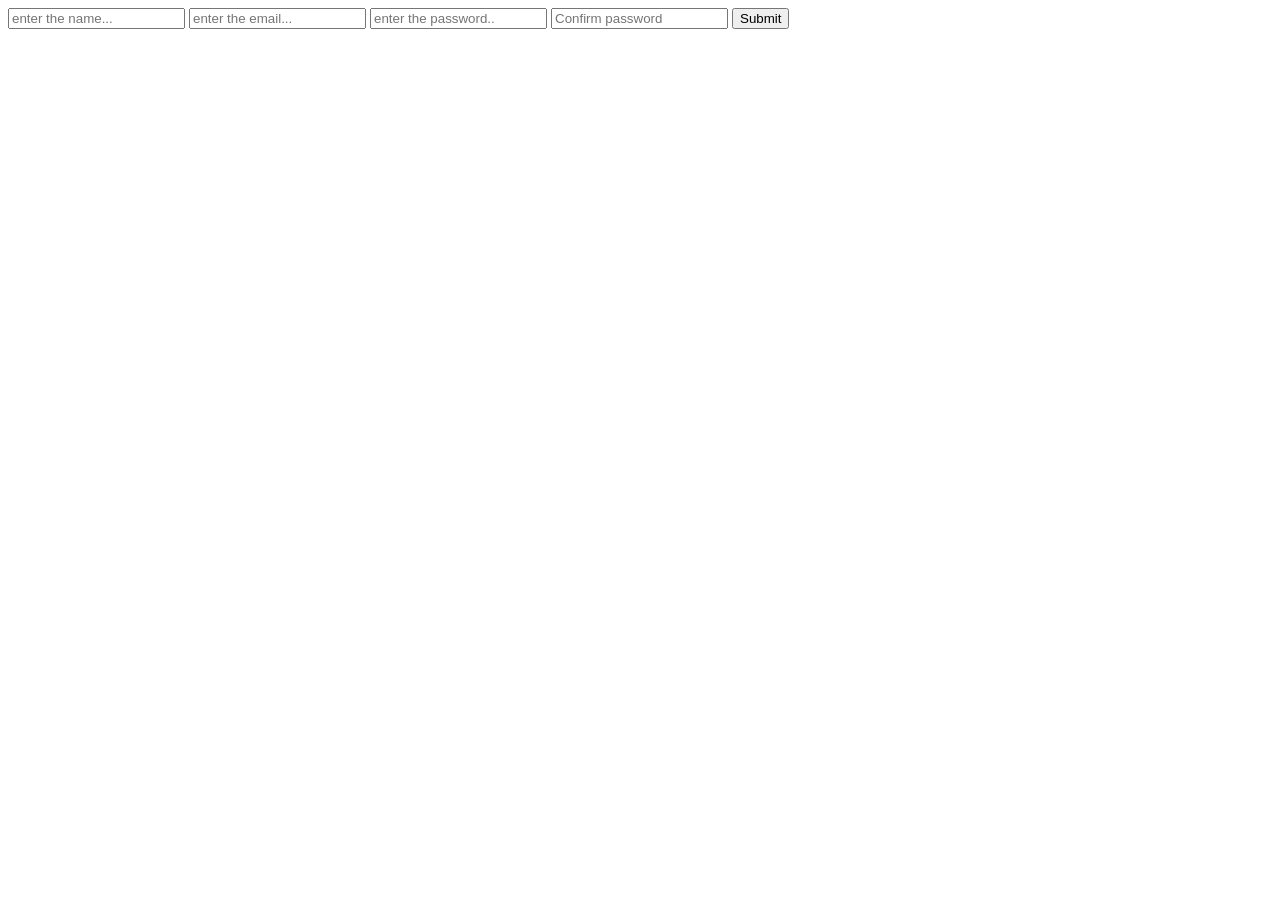
==== index.html @ 51d6b222 "new contents added on html,css and js filr added.index.html file created and contents added" ====
<!DOCTYPE html>
<html lang="en">
<head>
    <meta charset="UTF-8">
    <meta name="viewport" content="width=device-width, initial-scale=1.0">
    <title>Document</title>
    <link rel="stylesheet" href="./style.css">
</head>
<body>
     <div class="div_container">
        <input type="text" placeholder="enter the name...">
        <input type="email" placeholder="enter the email...">
        <input type="password" placeholder="enter the password..">
        <input type="password" placeholder="Confirm password">
        <button>Submit</button>
    </div>

</body>
</html>
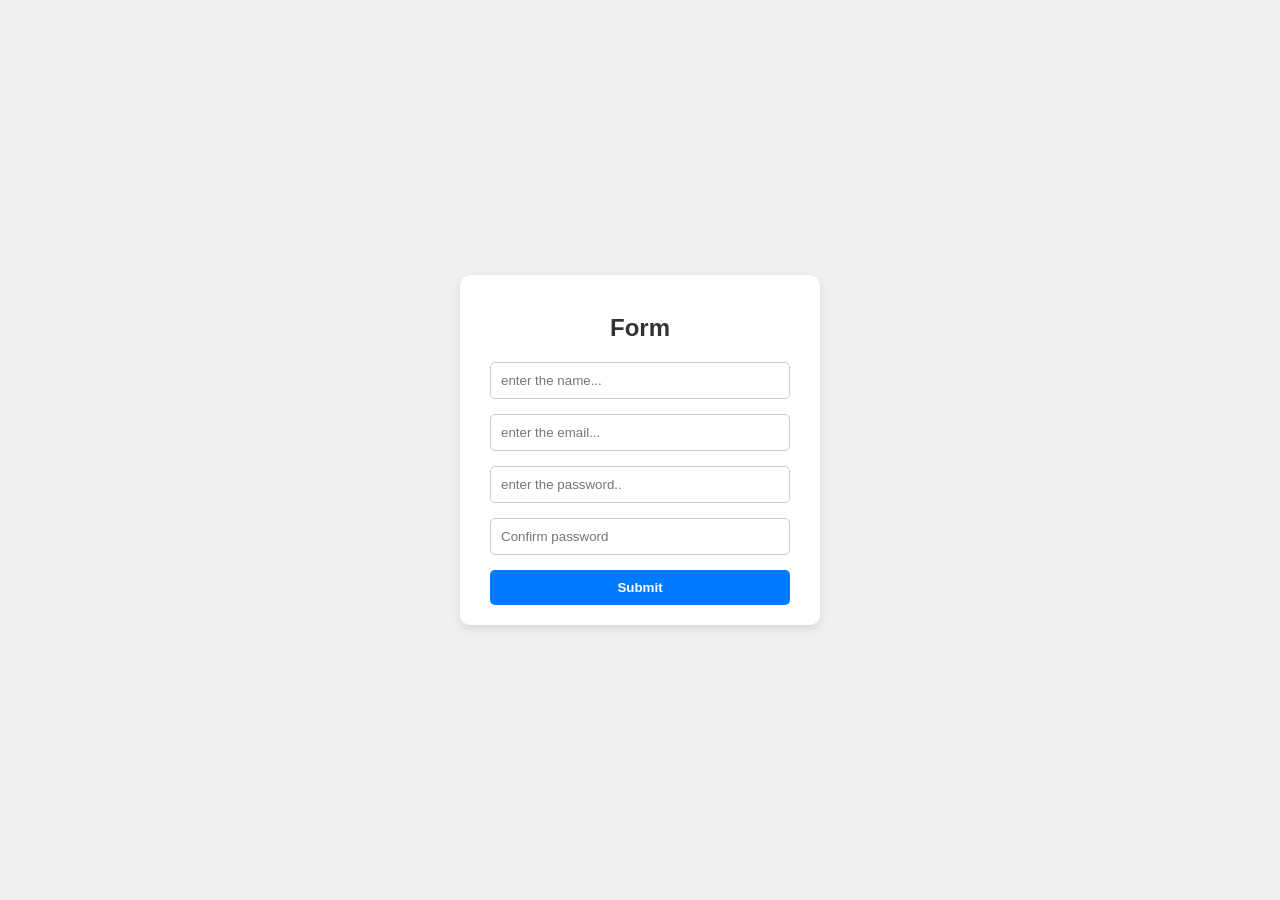
==== commit 07bea5e9: "the css styles are added in this node-project1" ====
--- a/index.html
+++ b/index.html
@@ -7,6 +7,11 @@
     <link rel="stylesheet" href="./style.css">
 </head>
 <body>
+
+    <div class="main">
+    <div class="nav">
+        <h2>Form</h2>
+    </div>
      <div class="div_container">
         <input type="text" placeholder="enter the name...">
         <input type="email" placeholder="enter the email...">
@@ -14,6 +19,7 @@
         <input type="password" placeholder="Confirm password">
         <button>Submit</button>
     </div>
+    </div>
 
 </body>
 </html>
--- a/style.css
+++ b/style.css
@@ -0,0 +1,54 @@
+body {
+background-color: #f0f0f0;
+font-family: Arial, sans-serif;
+display: flex;
+justify-content: center;
+align-items: center;
+height: 100vh;
+margin: 0;
+}
+
+.main {
+background-color: #fff;
+padding: 20px 30px;
+border-radius: 10px;
+box-shadow: 0 4px 10px rgba(0,0,0,0.1);
+width: 300px;
+}
+
+.nav h2 {
+text-align: center;
+margin-bottom: 20px;
+color: #333;
+}
+
+.div_container {
+display: flex;
+flex-direction: column;
+}
+
+.div_container input {
+padding: 10px;
+margin-bottom: 15px;
+border: 1px solid #ccc;
+border-radius: 5px;
+outline: none;
+}
+
+.div_container input:focus {
+border-color: #007bff;
+}
+
+.div_container button {
+padding: 10px;
+background-color: #007bff;
+color: #fff;
+border: none;
+border-radius: 5px;
+cursor: pointer;
+font-weight: bold;
+}
+
+.div_container button:hover {
+background-color: #0056b3;
+}
